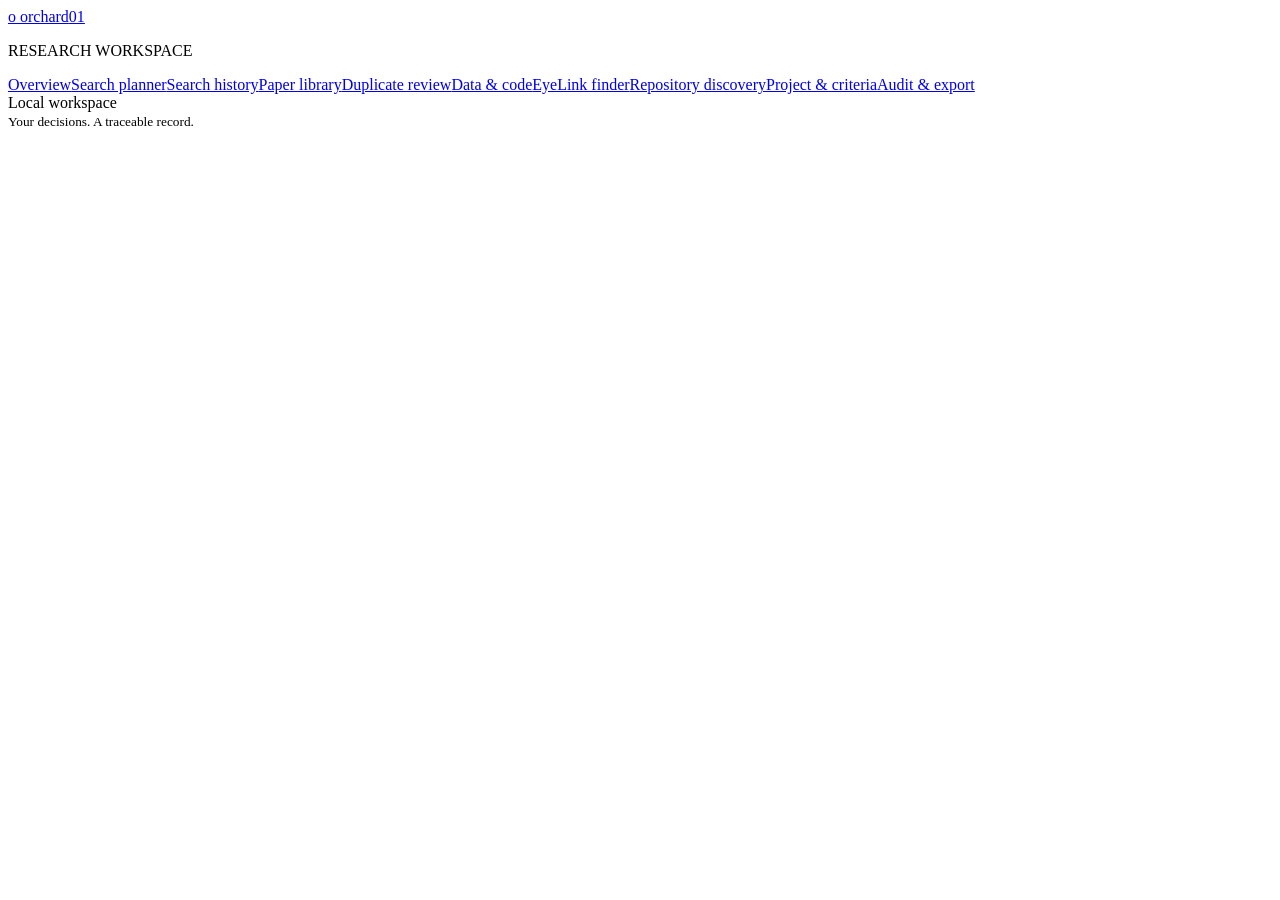
==== orchard/static/index.html @ 01983077 "WIP: repository-first discovery workflow (recovered after interrupted run) Saved as-is from the work" ====
<!doctype html>
<html lang="en"><head><meta charset="utf-8"><meta name="viewport" content="width=device-width,initial-scale=1"><title>Orchard · Research workspace</title><link rel="stylesheet" href="/style.css"><link rel="stylesheet" href="/discovery.css"><script src="/discovery.js" defer></script><script src="/app.js" defer></script></head>
<body><aside><a href="#overview" class="brand"><span class="brand-icon">o</span> orchard<span class="version">01</span></a><p class="eyebrow">RESEARCH WORKSPACE</p><nav aria-label="Main navigation"><a href="#overview">Overview</a><a href="#plan">Search planner</a><a href="#history">Search history</a><a href="#library">Paper library</a><a href="#duplicates">Duplicate review</a><a href="#resources">Data &amp; code</a><a href="#eyelink">EyeLink finder</a><a href="#repository-sweep">Repository discovery</a><a href="#settings">Project &amp; criteria</a><a href="#audit">Audit &amp; export</a></nav><div class="aside-foot"><span class="dot"></span> Local workspace<br><small>Your decisions. A traceable record.</small></div></aside><main id="main" tabindex="-1"></main><section id="reader" aria-label="Article PDF" hidden><div class="reader-bar"><span id="reader-title"></span><button data-act="expand-reader" class="secondary small reader-expand" aria-pressed="false">Expand</button><a id="reader-tab" class="button secondary small" target="_blank" rel="noopener">Open in new tab</a><button data-act="close-reader" class="secondary small" aria-label="Close PDF reader">Close</button></div><iframe id="reader-frame" title="Article PDF"></iframe></section><div id="toast" role="status" aria-live="polite"></div><dialog id="dialog"><div id="dialog-body"></div><button id="close-dialog" class="secondary">Close</button></dialog></body></html>
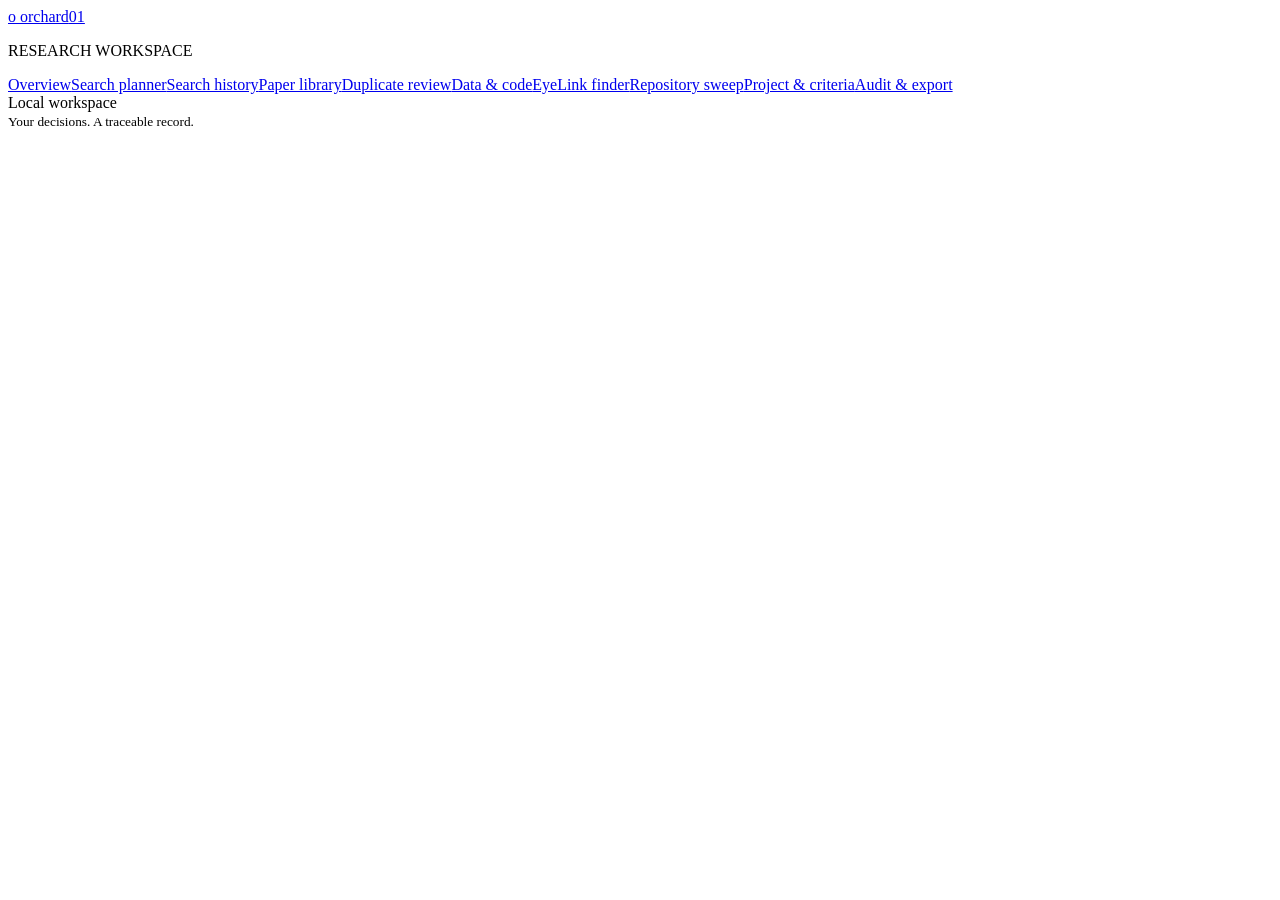
==== commit 380817e9: "Merge main into ashna/repository-workflow Resolve conflicts with the in-app PDF reader (#4): - serve" ====
--- a/orchard/static/index.html
+++ b/orchard/static/index.html
@@ -1,3 +1,3 @@
 <!doctype html>
 <html lang="en"><head><meta charset="utf-8"><meta name="viewport" content="width=device-width,initial-scale=1"><title>Orchard · Research workspace</title><link rel="stylesheet" href="/style.css"><link rel="stylesheet" href="/discovery.css"><script src="/discovery.js" defer></script><script src="/app.js" defer></script></head>
-<body><aside><a href="#overview" class="brand"><span class="brand-icon">o</span> orchard<span class="version">01</span></a><p class="eyebrow">RESEARCH WORKSPACE</p><nav aria-label="Main navigation"><a href="#overview">Overview</a><a href="#plan">Search planner</a><a href="#history">Search history</a><a href="#library">Paper library</a><a href="#duplicates">Duplicate review</a><a href="#resources">Data &amp; code</a><a href="#eyelink">EyeLink finder</a><a href="#repository-sweep">Repository discovery</a><a href="#settings">Project &amp; criteria</a><a href="#audit">Audit &amp; export</a></nav><div class="aside-foot"><span class="dot"></span> Local workspace<br><small>Your decisions. A traceable record.</small></div></aside><main id="main" tabindex="-1"></main><section id="reader" aria-label="Article PDF" hidden><div class="reader-bar"><span id="reader-title"></span><button data-act="expand-reader" class="secondary small reader-expand" aria-pressed="false">Expand</button><a id="reader-tab" class="button secondary small" target="_blank" rel="noopener">Open in new tab</a><button data-act="close-reader" class="secondary small" aria-label="Close PDF reader">Close</button></div><iframe id="reader-frame" title="Article PDF"></iframe></section><div id="toast" role="status" aria-live="polite"></div><dialog id="dialog"><div id="dialog-body"></div><button id="close-dialog" class="secondary">Close</button></dialog></body></html>
+<body><aside><a href="#overview" class="brand"><span class="brand-icon">o</span> orchard<span class="version">01</span></a><p class="eyebrow">RESEARCH WORKSPACE</p><nav aria-label="Main navigation"><a href="#overview">Overview</a><a href="#plan">Search planner</a><a href="#history">Search history</a><a href="#library">Paper library</a><a href="#duplicates">Duplicate review</a><a href="#resources">Data &amp; code</a><a href="#eyelink">EyeLink finder</a><a href="#repository-sweep">Repository sweep</a><a href="#settings">Project &amp; criteria</a><a href="#audit">Audit &amp; export</a></nav><div class="aside-foot"><span class="dot"></span> Local workspace<br><small>Your decisions. A traceable record.</small></div></aside><main id="main" tabindex="-1"></main><section id="reader" aria-label="Article PDF" hidden><div class="reader-bar"><span id="reader-title"></span><button data-act="expand-reader" class="secondary small reader-expand" aria-pressed="false">Expand</button><a id="reader-tab" class="button secondary small" target="_blank" rel="noopener">Open in new tab</a><button data-act="close-reader" class="secondary small" aria-label="Close PDF reader">Close</button></div><iframe id="reader-frame" title="Article PDF"></iframe></section><div id="toast" role="status" aria-live="polite"></div><dialog id="dialog"><div id="dialog-body"></div><button id="close-dialog" class="secondary">Close</button></dialog></body></html>
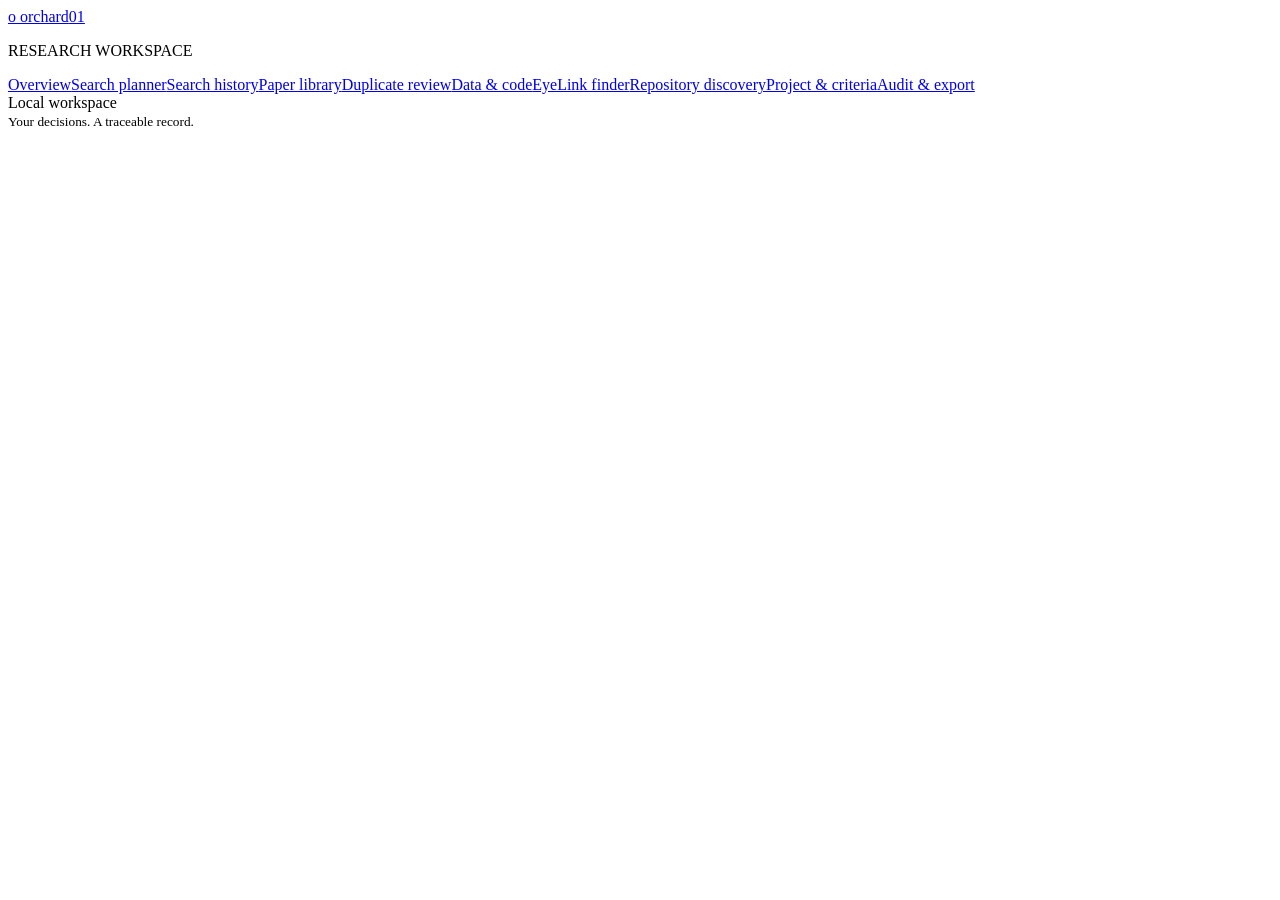
==== commit afdacdec: "Merge repository discovery workflow (PR #6, 7341931) into main Brings the tested repository-first di" ====
--- a/orchard/static/index.html
+++ b/orchard/static/index.html
@@ -1,3 +1,3 @@
 <!doctype html>
 <html lang="en"><head><meta charset="utf-8"><meta name="viewport" content="width=device-width,initial-scale=1"><title>Orchard · Research workspace</title><link rel="stylesheet" href="/style.css"><link rel="stylesheet" href="/discovery.css"><script src="/discovery.js" defer></script><script src="/app.js" defer></script></head>
-<body><aside><a href="#overview" class="brand"><span class="brand-icon">o</span> orchard<span class="version">01</span></a><p class="eyebrow">RESEARCH WORKSPACE</p><nav aria-label="Main navigation"><a href="#overview">Overview</a><a href="#plan">Search planner</a><a href="#history">Search history</a><a href="#library">Paper library</a><a href="#duplicates">Duplicate review</a><a href="#resources">Data &amp; code</a><a href="#eyelink">EyeLink finder</a><a href="#repository-sweep">Repository sweep</a><a href="#settings">Project &amp; criteria</a><a href="#audit">Audit &amp; export</a></nav><div class="aside-foot"><span class="dot"></span> Local workspace<br><small>Your decisions. A traceable record.</small></div></aside><main id="main" tabindex="-1"></main><section id="reader" aria-label="Article PDF" hidden><div class="reader-bar"><span id="reader-title"></span><button data-act="expand-reader" class="secondary small reader-expand" aria-pressed="false">Expand</button><a id="reader-tab" class="button secondary small" target="_blank" rel="noopener">Open in new tab</a><button data-act="close-reader" class="secondary small" aria-label="Close PDF reader">Close</button></div><iframe id="reader-frame" title="Article PDF"></iframe></section><div id="toast" role="status" aria-live="polite"></div><dialog id="dialog"><div id="dialog-body"></div><button id="close-dialog" class="secondary">Close</button></dialog></body></html>
+<body><aside><a href="#overview" class="brand"><span class="brand-icon">o</span> orchard<span class="version">01</span></a><p class="eyebrow">RESEARCH WORKSPACE</p><nav aria-label="Main navigation"><a href="#overview">Overview</a><a href="#plan">Search planner</a><a href="#history">Search history</a><a href="#library">Paper library</a><a href="#duplicates">Duplicate review</a><a href="#resources">Data &amp; code</a><a href="#eyelink">EyeLink finder</a><a href="#repository-sweep">Repository discovery</a><a href="#settings">Project &amp; criteria</a><a href="#audit">Audit &amp; export</a></nav><div class="aside-foot"><span class="dot"></span> Local workspace<br><small>Your decisions. A traceable record.</small></div></aside><main id="main" tabindex="-1"></main><section id="reader" aria-label="Article PDF" hidden><div class="reader-bar"><span id="reader-title"></span><button data-act="expand-reader" class="secondary small reader-expand" aria-pressed="false">Expand</button><a id="reader-tab" class="button secondary small" target="_blank" rel="noopener">Open in new tab</a><button data-act="close-reader" class="secondary small" aria-label="Close PDF reader">Close</button></div><iframe id="reader-frame" title="Article PDF"></iframe></section><div id="toast" role="status" aria-live="polite"></div><dialog id="dialog"><div id="dialog-body"></div><button id="close-dialog" class="secondary">Close</button></dialog></body></html>
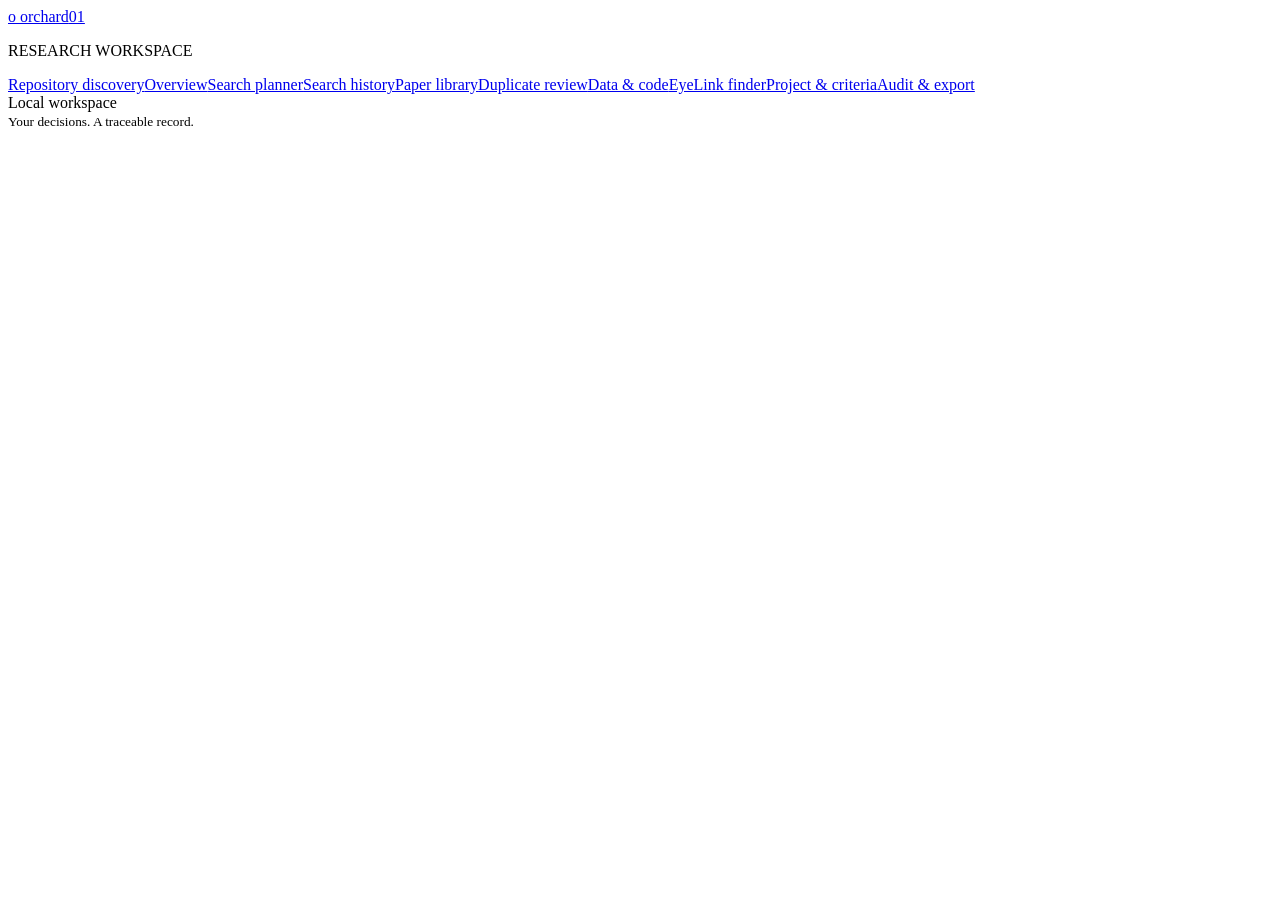
==== commit 90580892: "Move Repository discovery to the top of the sidebar nav Co-Authored-By: Claude Opus 5.5 <noreply@ant" ====
--- a/orchard/static/index.html
+++ b/orchard/static/index.html
@@ -1,3 +1,3 @@
 <!doctype html>
 <html lang="en"><head><meta charset="utf-8"><meta name="viewport" content="width=device-width,initial-scale=1"><title>Orchard · Research workspace</title><link rel="stylesheet" href="/style.css"><link rel="stylesheet" href="/discovery.css"><script src="/discovery.js" defer></script><script src="/app.js" defer></script></head>
-<body><aside><a href="#overview" class="brand"><span class="brand-icon">o</span> orchard<span class="version">01</span></a><p class="eyebrow">RESEARCH WORKSPACE</p><nav aria-label="Main navigation"><a href="#overview">Overview</a><a href="#plan">Search planner</a><a href="#history">Search history</a><a href="#library">Paper library</a><a href="#duplicates">Duplicate review</a><a href="#resources">Data &amp; code</a><a href="#eyelink">EyeLink finder</a><a href="#repository-sweep">Repository discovery</a><a href="#settings">Project &amp; criteria</a><a href="#audit">Audit &amp; export</a></nav><div class="aside-foot"><span class="dot"></span> Local workspace<br><small>Your decisions. A traceable record.</small></div></aside><main id="main" tabindex="-1"></main><section id="reader" aria-label="Article PDF" hidden><div class="reader-bar"><span id="reader-title"></span><button data-act="expand-reader" class="secondary small reader-expand" aria-pressed="false">Expand</button><a id="reader-tab" class="button secondary small" target="_blank" rel="noopener">Open in new tab</a><button data-act="close-reader" class="secondary small" aria-label="Close PDF reader">Close</button></div><iframe id="reader-frame" title="Article PDF"></iframe></section><div id="toast" role="status" aria-live="polite"></div><dialog id="dialog"><div id="dialog-body"></div><button id="close-dialog" class="secondary">Close</button></dialog></body></html>
+<body><aside><a href="#overview" class="brand"><span class="brand-icon">o</span> orchard<span class="version">01</span></a><p class="eyebrow">RESEARCH WORKSPACE</p><nav aria-label="Main navigation"><a href="#repository-sweep">Repository discovery</a><a href="#overview">Overview</a><a href="#plan">Search planner</a><a href="#history">Search history</a><a href="#library">Paper library</a><a href="#duplicates">Duplicate review</a><a href="#resources">Data &amp; code</a><a href="#eyelink">EyeLink finder</a><a href="#settings">Project &amp; criteria</a><a href="#audit">Audit &amp; export</a></nav><div class="aside-foot"><span class="dot"></span> Local workspace<br><small>Your decisions. A traceable record.</small></div><div class="build-info" id="build-info" hidden></div></aside><main id="main" tabindex="-1"></main><section id="reader" aria-label="Article PDF" hidden><div class="reader-bar"><span id="reader-title"></span><button data-act="expand-reader" class="secondary small reader-expand" aria-pressed="false">Expand</button><a id="reader-tab" class="button secondary small" target="_blank" rel="noopener">Open in new tab</a><button data-act="close-reader" class="secondary small" aria-label="Close PDF reader">Close</button></div><iframe id="reader-frame" title="Article PDF"></iframe></section><div id="toast" role="status" aria-live="polite"></div><dialog id="dialog"><div id="dialog-body"></div><button id="close-dialog" class="secondary">Close</button></dialog></body></html>
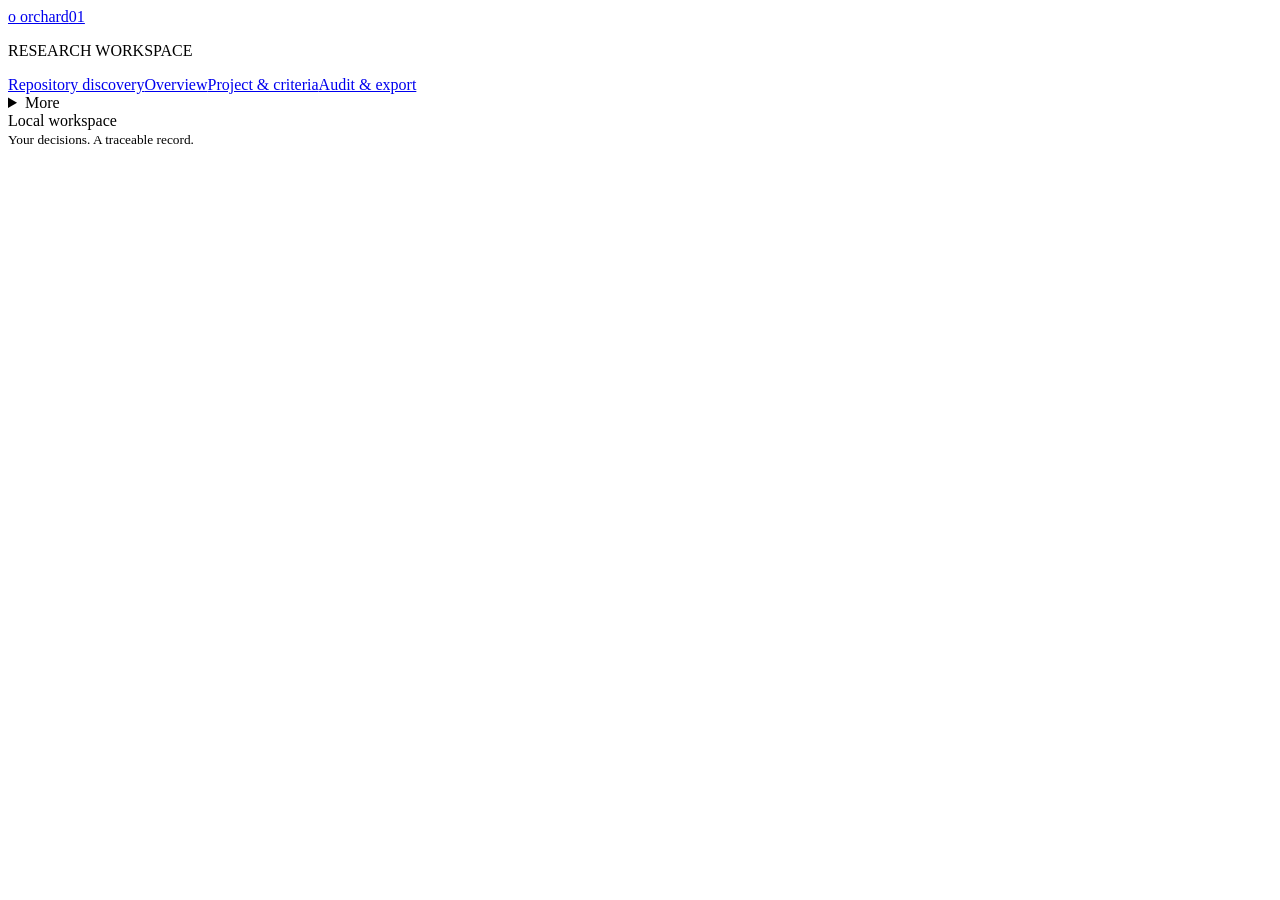
==== commit c99400af: "Move search planner pages into a collapsible More group in the sidebar Search planner, Search histor" ====
--- a/orchard/static/index.html
+++ b/orchard/static/index.html
@@ -1,3 +1,3 @@
 <!doctype html>
 <html lang="en"><head><meta charset="utf-8"><meta name="viewport" content="width=device-width,initial-scale=1"><title>Orchard · Research workspace</title><link rel="stylesheet" href="/style.css"><link rel="stylesheet" href="/discovery.css"><script src="/discovery.js" defer></script><script src="/app.js" defer></script></head>
-<body><aside><a href="#overview" class="brand"><span class="brand-icon">o</span> orchard<span class="version">01</span></a><p class="eyebrow">RESEARCH WORKSPACE</p><nav aria-label="Main navigation"><a href="#repository-sweep">Repository discovery</a><a href="#overview">Overview</a><a href="#plan">Search planner</a><a href="#history">Search history</a><a href="#library">Paper library</a><a href="#duplicates">Duplicate review</a><a href="#resources">Data &amp; code</a><a href="#eyelink">EyeLink finder</a><a href="#settings">Project &amp; criteria</a><a href="#audit">Audit &amp; export</a></nav><div class="aside-foot"><span class="dot"></span> Local workspace<br><small>Your decisions. A traceable record.</small></div><div class="build-info" id="build-info" hidden></div></aside><main id="main" tabindex="-1"></main><section id="reader" aria-label="Article PDF" hidden><div class="reader-bar"><span id="reader-title"></span><button data-act="expand-reader" class="secondary small reader-expand" aria-pressed="false">Expand</button><a id="reader-tab" class="button secondary small" target="_blank" rel="noopener">Open in new tab</a><button data-act="close-reader" class="secondary small" aria-label="Close PDF reader">Close</button></div><iframe id="reader-frame" title="Article PDF"></iframe></section><div id="toast" role="status" aria-live="polite"></div><dialog id="dialog"><div id="dialog-body"></div><button id="close-dialog" class="secondary">Close</button></dialog></body></html>
+<body><aside><a href="#overview" class="brand"><span class="brand-icon">o</span> orchard<span class="version">01</span></a><p class="eyebrow">RESEARCH WORKSPACE</p><nav aria-label="Main navigation"><a href="#repository-sweep">Repository discovery</a><a href="#overview">Overview</a><a href="#settings">Project &amp; criteria</a><a href="#audit">Audit &amp; export</a><details class="nav-more"><summary>More</summary><div class="nav-more-links"><a href="#plan">Search planner</a><a href="#history">Search history</a><a href="#library">Paper library</a><a href="#duplicates">Duplicate review</a><a href="#resources">Data &amp; code</a><a href="#eyelink">EyeLink finder</a></div></details></nav><div class="aside-foot"><span class="dot"></span> Local workspace<br><small>Your decisions. A traceable record.</small></div><div class="build-info" id="build-info" hidden></div></aside><main id="main" tabindex="-1"></main><section id="reader" aria-label="Article PDF" hidden><div class="reader-bar"><span id="reader-title"></span><button data-act="expand-reader" class="secondary small reader-expand" aria-pressed="false">Expand</button><a id="reader-tab" class="button secondary small" target="_blank" rel="noopener">Open in new tab</a><button data-act="close-reader" class="secondary small" aria-label="Close PDF reader">Close</button></div><iframe id="reader-frame" title="Article PDF"></iframe></section><div id="toast" role="status" aria-live="polite"></div><dialog id="dialog"><div id="dialog-body"></div><button id="close-dialog" class="secondary">Close</button></dialog></body></html>
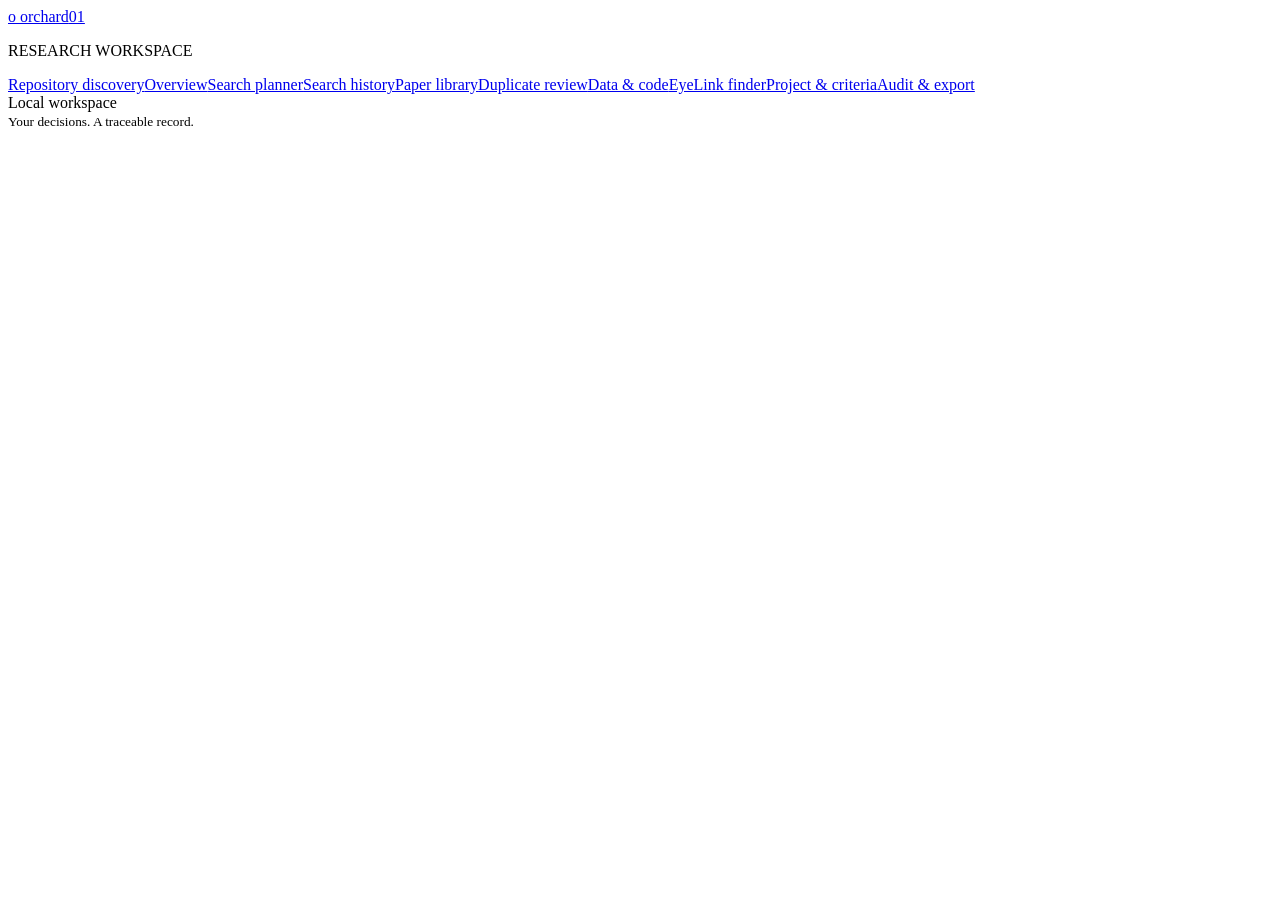
==== commit e043b302: "Move Repository discovery to the top of the sidebar nav (#15) Co-authored-by: Claude Opus 5.5 <norep" ====
--- a/orchard/static/index.html
+++ b/orchard/static/index.html
@@ -1,3 +1,3 @@
 <!doctype html>
 <html lang="en"><head><meta charset="utf-8"><meta name="viewport" content="width=device-width,initial-scale=1"><title>Orchard · Research workspace</title><link rel="stylesheet" href="/style.css"><link rel="stylesheet" href="/discovery.css"><script src="/discovery.js" defer></script><script src="/app.js" defer></script></head>
-<body><aside><a href="#overview" class="brand"><span class="brand-icon">o</span> orchard<span class="version">01</span></a><p class="eyebrow">RESEARCH WORKSPACE</p><nav aria-label="Main navigation"><a href="#repository-sweep">Repository discovery</a><a href="#overview">Overview</a><a href="#settings">Project &amp; criteria</a><a href="#audit">Audit &amp; export</a><details class="nav-more"><summary>More</summary><div class="nav-more-links"><a href="#plan">Search planner</a><a href="#history">Search history</a><a href="#library">Paper library</a><a href="#duplicates">Duplicate review</a><a href="#resources">Data &amp; code</a><a href="#eyelink">EyeLink finder</a></div></details></nav><div class="aside-foot"><span class="dot"></span> Local workspace<br><small>Your decisions. A traceable record.</small></div><div class="build-info" id="build-info" hidden></div></aside><main id="main" tabindex="-1"></main><section id="reader" aria-label="Article PDF" hidden><div class="reader-bar"><span id="reader-title"></span><button data-act="expand-reader" class="secondary small reader-expand" aria-pressed="false">Expand</button><a id="reader-tab" class="button secondary small" target="_blank" rel="noopener">Open in new tab</a><button data-act="close-reader" class="secondary small" aria-label="Close PDF reader">Close</button></div><iframe id="reader-frame" title="Article PDF"></iframe></section><div id="toast" role="status" aria-live="polite"></div><dialog id="dialog"><div id="dialog-body"></div><button id="close-dialog" class="secondary">Close</button></dialog></body></html>
+<body><aside><a href="#overview" class="brand"><span class="brand-icon">o</span> orchard<span class="version">01</span></a><p class="eyebrow">RESEARCH WORKSPACE</p><nav aria-label="Main navigation"><a href="#repository-sweep">Repository discovery</a><a href="#overview">Overview</a><a href="#plan">Search planner</a><a href="#history">Search history</a><a href="#library">Paper library</a><a href="#duplicates">Duplicate review</a><a href="#resources">Data &amp; code</a><a href="#eyelink">EyeLink finder</a><a href="#settings">Project &amp; criteria</a><a href="#audit">Audit &amp; export</a></nav><div class="aside-foot"><span class="dot"></span> Local workspace<br><small>Your decisions. A traceable record.</small></div><div class="build-info" id="build-info" hidden></div></aside><main id="main" tabindex="-1"></main><section id="reader" aria-label="Article PDF" hidden><div class="reader-bar"><span id="reader-title"></span><button data-act="expand-reader" class="secondary small reader-expand" aria-pressed="false">Expand</button><a id="reader-tab" class="button secondary small" target="_blank" rel="noopener">Open in new tab</a><button data-act="close-reader" class="secondary small" aria-label="Close PDF reader">Close</button></div><iframe id="reader-frame" title="Article PDF"></iframe></section><div id="toast" role="status" aria-live="polite"></div><dialog id="dialog"><div id="dialog-body"></div><button id="close-dialog" class="secondary">Close</button></dialog></body></html>
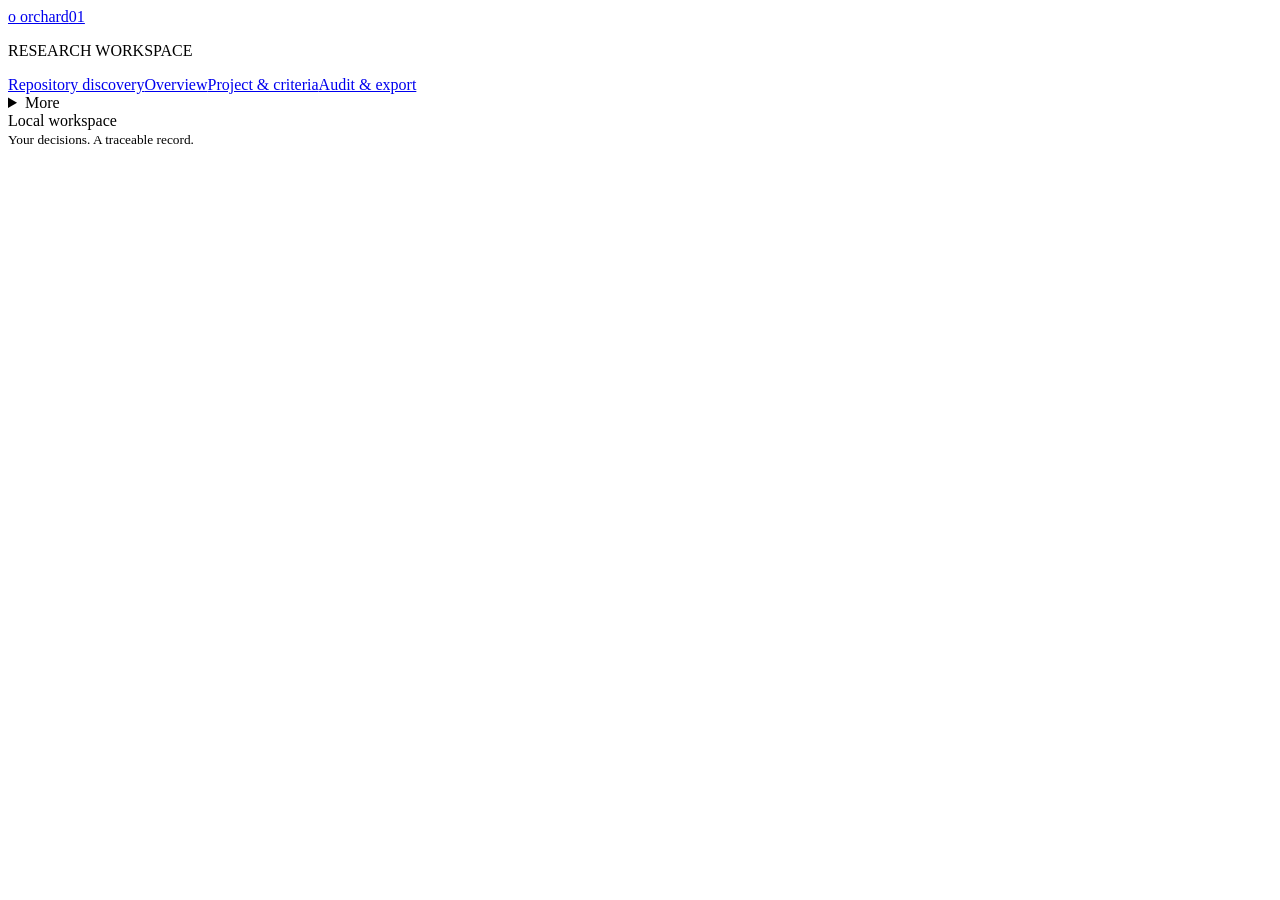
==== commit 577fb19d: "Move search planner pages into a collapsible More group in the sidebar (#16) Search planner, Search " ====
--- a/orchard/static/index.html
+++ b/orchard/static/index.html
@@ -1,3 +1,3 @@
 <!doctype html>
 <html lang="en"><head><meta charset="utf-8"><meta name="viewport" content="width=device-width,initial-scale=1"><title>Orchard · Research workspace</title><link rel="stylesheet" href="/style.css"><link rel="stylesheet" href="/discovery.css"><script src="/discovery.js" defer></script><script src="/app.js" defer></script></head>
-<body><aside><a href="#overview" class="brand"><span class="brand-icon">o</span> orchard<span class="version">01</span></a><p class="eyebrow">RESEARCH WORKSPACE</p><nav aria-label="Main navigation"><a href="#repository-sweep">Repository discovery</a><a href="#overview">Overview</a><a href="#plan">Search planner</a><a href="#history">Search history</a><a href="#library">Paper library</a><a href="#duplicates">Duplicate review</a><a href="#resources">Data &amp; code</a><a href="#eyelink">EyeLink finder</a><a href="#settings">Project &amp; criteria</a><a href="#audit">Audit &amp; export</a></nav><div class="aside-foot"><span class="dot"></span> Local workspace<br><small>Your decisions. A traceable record.</small></div><div class="build-info" id="build-info" hidden></div></aside><main id="main" tabindex="-1"></main><section id="reader" aria-label="Article PDF" hidden><div class="reader-bar"><span id="reader-title"></span><button data-act="expand-reader" class="secondary small reader-expand" aria-pressed="false">Expand</button><a id="reader-tab" class="button secondary small" target="_blank" rel="noopener">Open in new tab</a><button data-act="close-reader" class="secondary small" aria-label="Close PDF reader">Close</button></div><iframe id="reader-frame" title="Article PDF"></iframe></section><div id="toast" role="status" aria-live="polite"></div><dialog id="dialog"><div id="dialog-body"></div><button id="close-dialog" class="secondary">Close</button></dialog></body></html>
+<body><aside><a href="#overview" class="brand"><span class="brand-icon">o</span> orchard<span class="version">01</span></a><p class="eyebrow">RESEARCH WORKSPACE</p><nav aria-label="Main navigation"><a href="#repository-sweep">Repository discovery</a><a href="#overview">Overview</a><a href="#settings">Project &amp; criteria</a><a href="#audit">Audit &amp; export</a><details class="nav-more"><summary>More</summary><div class="nav-more-links"><a href="#plan">Search planner</a><a href="#history">Search history</a><a href="#library">Paper library</a><a href="#duplicates">Duplicate review</a><a href="#resources">Data &amp; code</a><a href="#eyelink">EyeLink finder</a></div></details></nav><div class="aside-foot"><span class="dot"></span> Local workspace<br><small>Your decisions. A traceable record.</small></div><div class="build-info" id="build-info" hidden></div></aside><main id="main" tabindex="-1"></main><section id="reader" aria-label="Article PDF" hidden><div class="reader-bar"><span id="reader-title"></span><button data-act="expand-reader" class="secondary small reader-expand" aria-pressed="false">Expand</button><a id="reader-tab" class="button secondary small" target="_blank" rel="noopener">Open in new tab</a><button data-act="close-reader" class="secondary small" aria-label="Close PDF reader">Close</button></div><iframe id="reader-frame" title="Article PDF"></iframe></section><div id="toast" role="status" aria-live="polite"></div><dialog id="dialog"><div id="dialog-body"></div><button id="close-dialog" class="secondary">Close</button></dialog></body></html>
